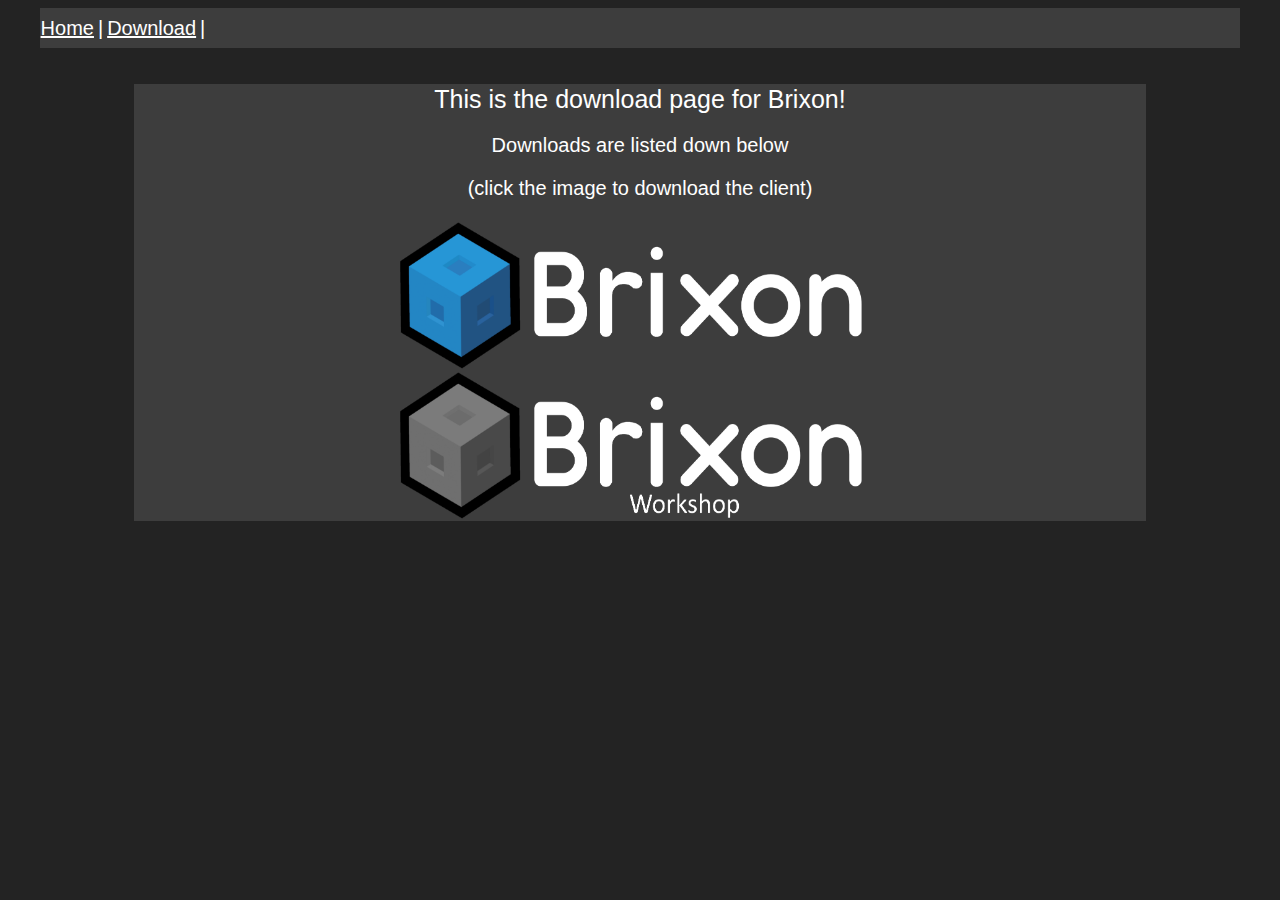
==== download.html @ 3669d931 "Create download.html" ====
<html><head>
  <title>Brixon - Home</title>
  
 <style>
   body {
  background-color: #232323;
}

text {
  font: 20px Arial;
  color: #FFFFFF
}

p {
  font: 20px Arial;
  color: #FFFFFF
}
   
a {
  font: 20px Arial;
  color: #FFFFFF
}   

h1 {
  font: 25px Arial;
  color: #FFFFFF
}
   
</style>
</head>
  
<body>
  
<header>
 <center> 
<table style="border-collapse: collapse; width: 95%;" border="0">
<tbody>
<tr style="height: 40px; background-color:3D3D3D;">
 <td>
     <a href="index.html">Home</a> <text> |</text>
    <a href="download.html">Download</a> <text> |</text>
    
 </td>
</tr>   
</tbody>
</table>
  <br>
  <br>
  </center>
</header>
  
<center>
  
<table style="border-collapse: collapse; width: 80%; height: 380px; border=" 0"="">
<tbody>
<tr style="height: 200px; background-color:3D3D3D;">

<td style="width: 50%; height: 200px; text-align: left;">
<center>
<h1>This is the download page for Brixon!</h1> 

<p>Downloads are listed down below</p>
<p>(click the image to download the client)</p>    

<a href="Brixon 0.0.2"><img src="Brixon.png" style="width: 500; height: 150px;"></a> 


<table border="0">
</table>
  <a href="#"><img src="BrixonWorkshop.png" style="width: 500; height: 150px;"></a></center></td>
  </tr>
  </tbody>
  </table>
  
 </center>


  

</body></html>
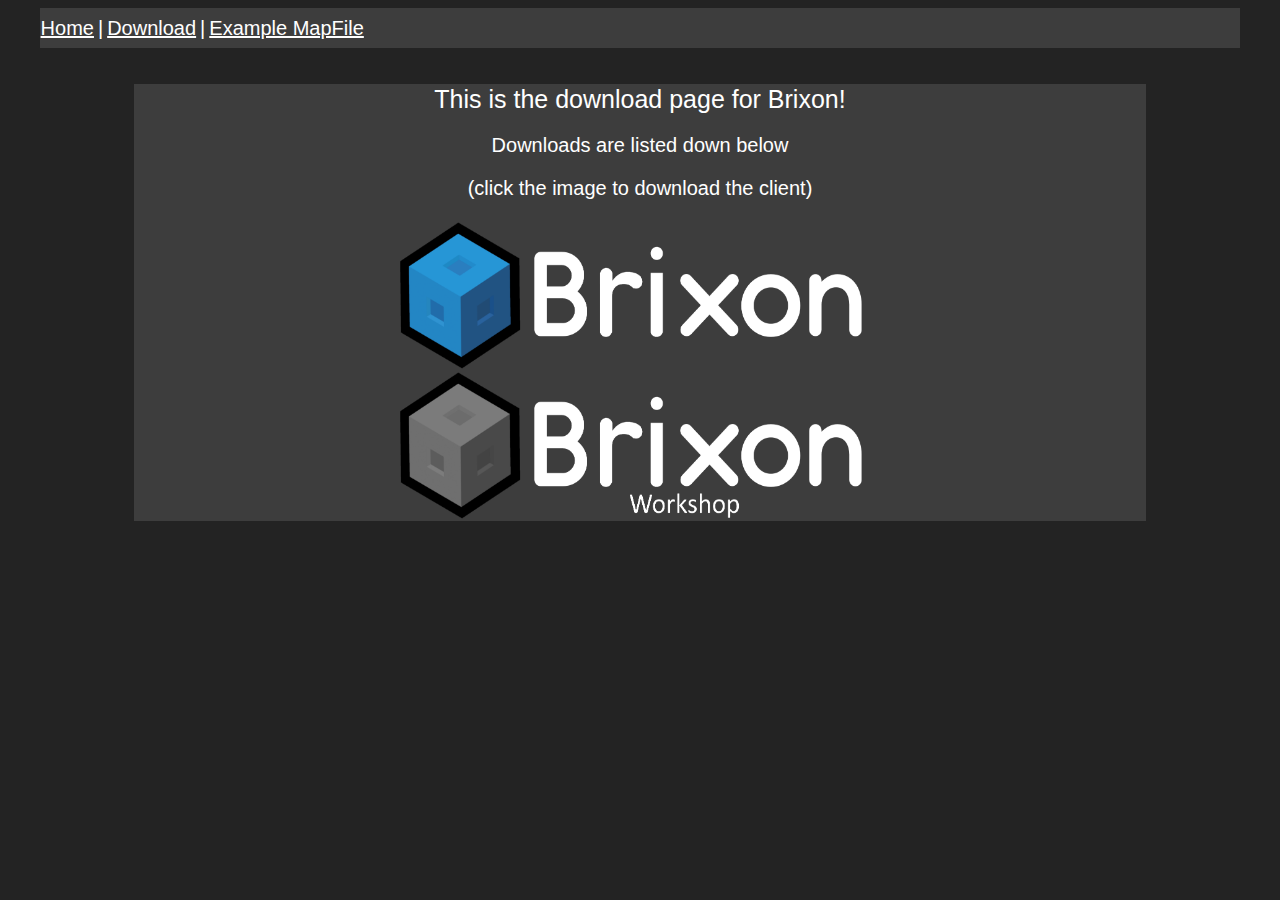
==== commit 6fa21d22: "Update download.html" ====
--- a/download.html
+++ b/download.html
@@ -39,6 +39,7 @@
  <td>
      <a href="index.html">Home</a> <text> |</text>
     <a href="download.html">Download</a> <text> |</text>
+       <a href="map.xml">Example MapFile</a>
     
  </td>
 </tr>   
@@ -62,7 +63,7 @@
 <p>Downloads are listed down below</p>
 <p>(click the image to download the client)</p>    
 
-<a href="Brixon 0.0.2"><img src="Brixon.png" style="width: 500; height: 150px;"></a> 
+<a href=""https://grizler556.github.io/brixon.github.io/Brixon 0.0.2""><img src="Brixon.png" style="width: 500; height: 150px;"></a> 
 
 
 <table border="0">
